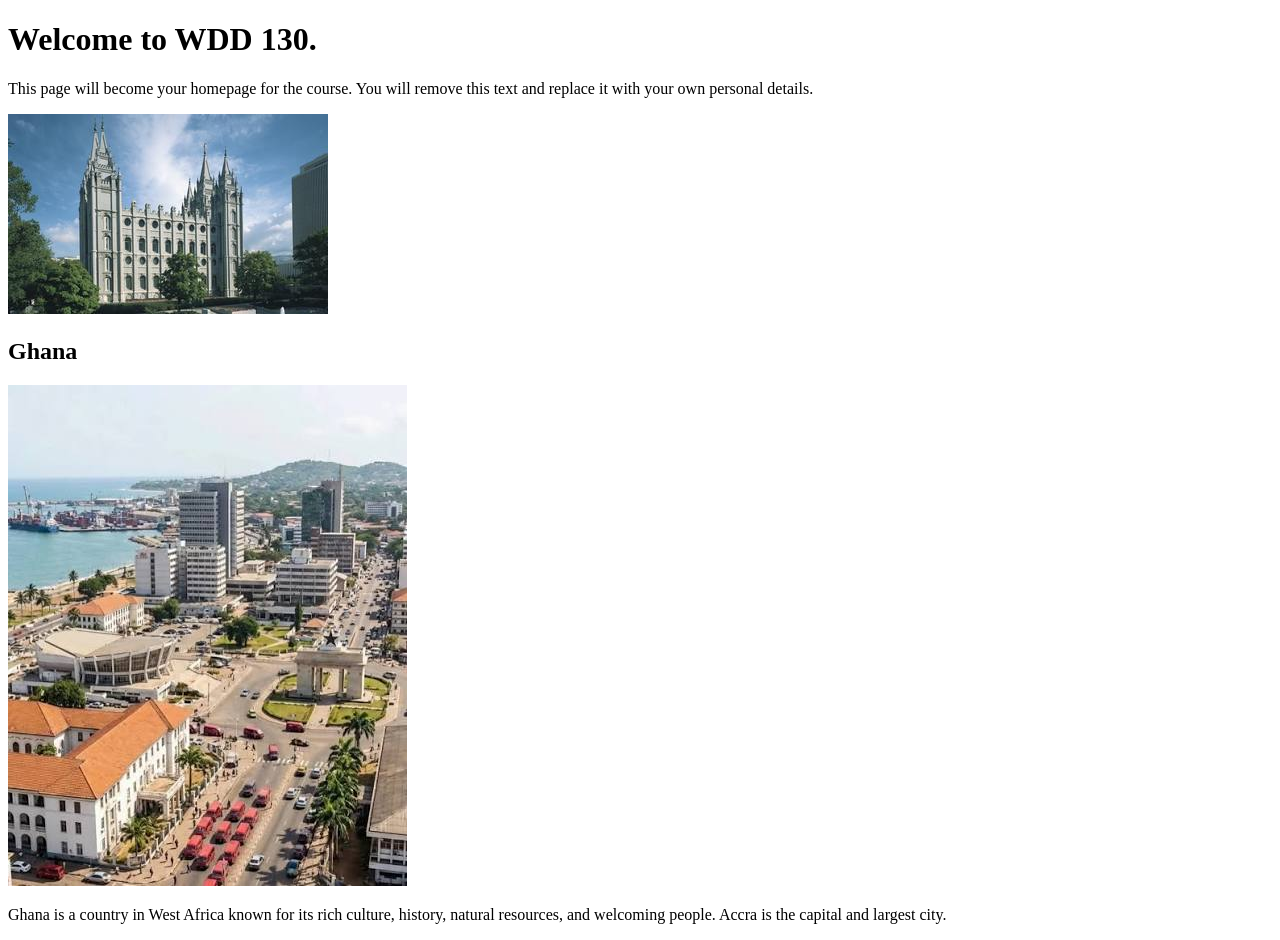
==== W0/index.html @ 0216b778 "week 1" ====
<!DOCTYPE html>
<html lang="en">

<head>
    <meta charset="UTF-8">
    <meta name="viewport" content="width=device-width, initial-scale=1.0">
    <title>WDD 130 | Personal Homepage</title>

    <meta name="description"
      content="Woodruff's WDD 130 home page for learning web fundamentals and web development.">
    <meta name="author" content="Obeng-Agyenkwa Woodruff Justice">

    <link rel="stylesheet" href="styles.css">


</head>

<body>
    <h1>Welcome to WDD 130.</h1>
    <p>This page will become your homepage for the course. You will remove this text and replace it
        with your own personal details.</p>

    <img src="salt-lake-temple.jpg" alt="The Salt Lake Temple.">


    <aside>
        <h2>Ghana</h2>
        <img src="images.jpg" alt="Ghana landscape">
        <p>Ghana is a country in West Africa known for its rich culture, history, natural resources,
            and
            welcoming people. Accra is the capital and largest city.</p>
    </aside>


</body>

</html>
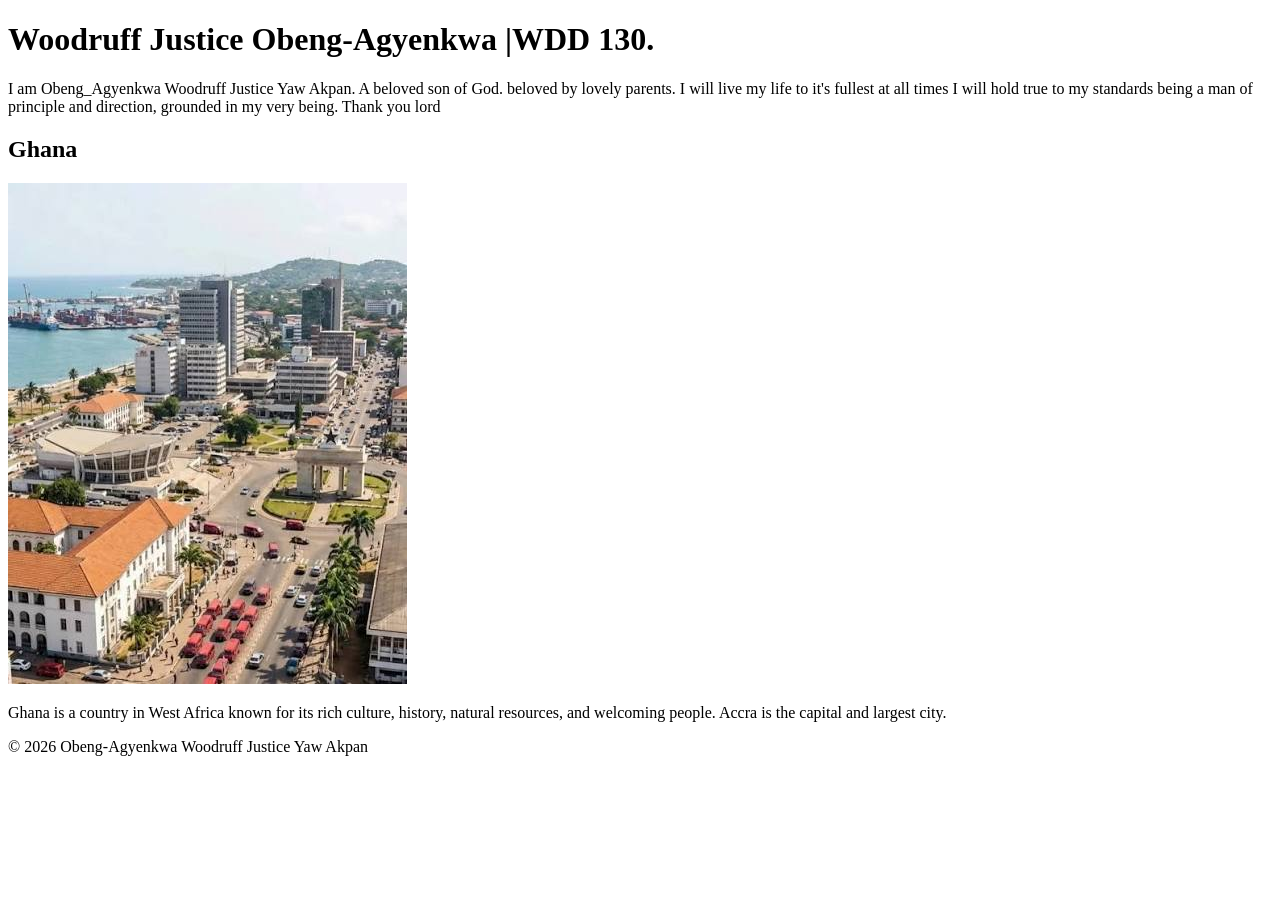
==== commit 05c9ae00: "week 1" ====
--- a/W0/index.html
+++ b/W0/index.html
@@ -4,24 +4,22 @@
 <head>
     <meta charset="UTF-8">
     <meta name="viewport" content="width=device-width, initial-scale=1.0">
-    <title>WDD 130 | Personal Homepage</title>
+    <title>Woodruff Justiice Obeng-Agyenkwa|WDD 130</title>
 
     <meta name="description"
       content="Woodruff's WDD 130 home page for learning web fundamentals and web development.">
     <meta name="author" content="Obeng-Agyenkwa Woodruff Justice">
 
-    <link rel="stylesheet" href="styles.css">
+    <nav><a href=" The Rafting Website"></a></nav>
 
 
 </head>
 
 <body>
-    <h1>Welcome to WDD 130.</h1>
-    <p>This page will become your homepage for the course. You will remove this text and replace it
-        with your own personal details.</p>
-
-    <img src="salt-lake-temple.jpg" alt="The Salt Lake Temple.">
-
+    <h1> Woodruff Justice Obeng-Agyenkwa |WDD 130.</h1>
+    <p> I am Obeng_Agyenkwa Woodruff Justice Yaw Akpan. A beloved son of God. beloved by lovely
+        parents. I will live my life to it's fullest at all times I will hold true to my standards
+        being a man of principle and direction, grounded in my very being. Thank you lord </p>
 
     <aside>
         <h2>Ghana</h2>
@@ -34,4 +32,8 @@
 
 </body>
 
+<footer>
+    <p>&copy; 2026 Obeng-Agyenkwa Woodruff Justice Yaw Akpan</p>
+</footer>
+
 </html>
